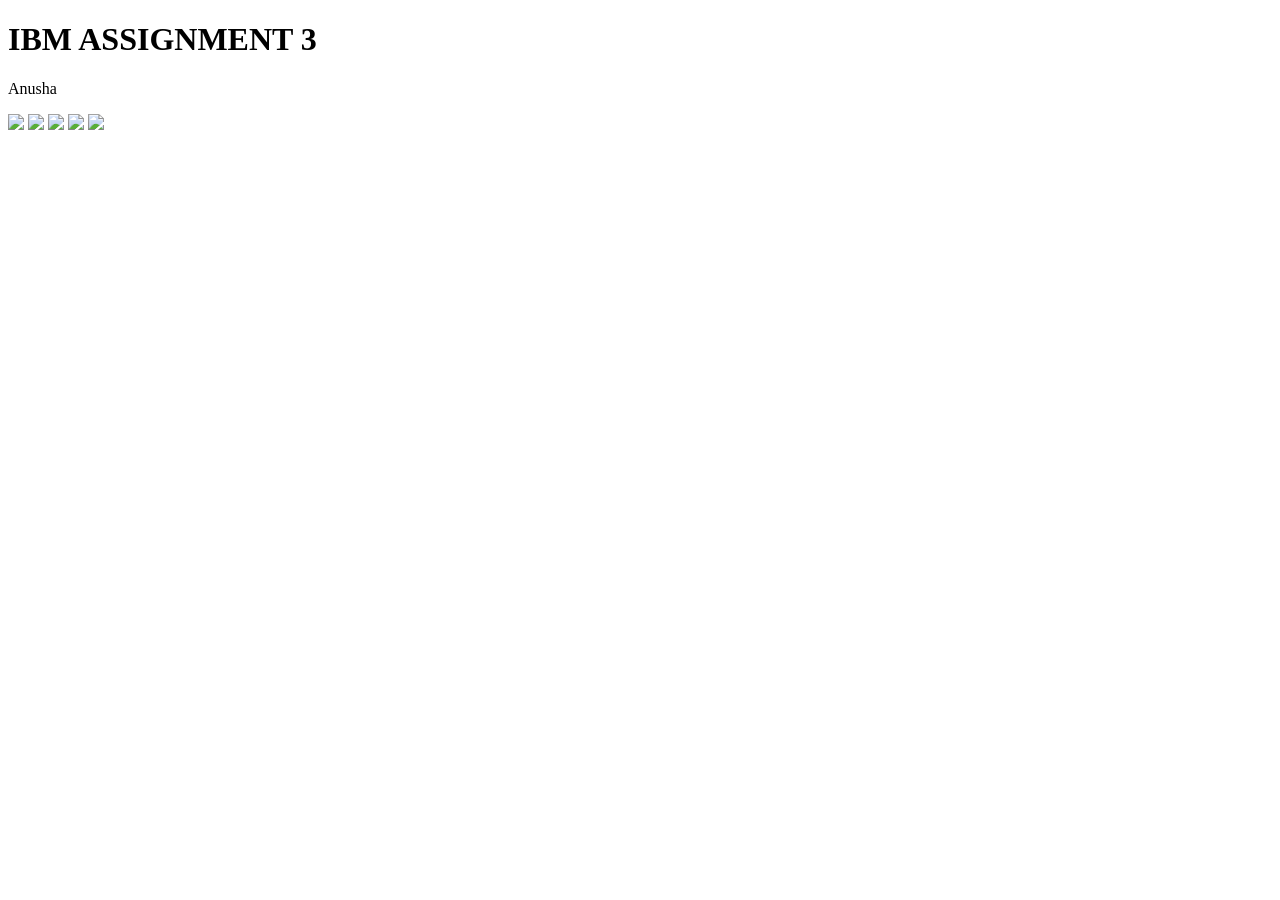
==== assignments/Team member 1 - Anand/assignment-3/index.html @ a286fa49 "Add files via upload" ====
<!DOCTYPE
html>
<html lang="en">
<head>
<meta charset="UTF-8">
<meta http-equiv="X-UA-Compatible" content="IE=edge">
<meta name="viewport" content="width=device-width, initial-scale=1.0">
<title>Shriya IBM Ass 3</title>
</head>
<link rel="stylesheet" href="https://shriyaibm.s3.jp-tok.cloud-object-
storage.appdomain.cloud/style%20(1).css">
<!-- <script
src="https://cdnjs.cloudflare.com/ajax/libs/materialize/1.0.0/js/materialize.min.js"></script>  -->
<!-- <link rel="stylesheet"
href="https://cdnjs.cloudflare.com/ajax/libs/materialize/1.0.0/css/materialize.min.css"> -->
<body>
<style>
img{
height: 25rem !important;
}
.col{
height: 25rem !important;
}
</style>
<div class="wrapper">
<h1>IBM ASSIGNMENT 3</h1>
<p><centre>Anusha</centre></p>
<div class="img-area">
<img class="activator " src="https://shriyaibm.s3.jp-tok.cloud-object- storage.appdomain.cloud/chennai.jpg">
<img class="activator " src="https://shriyaibm.s3.jp-tok.cloud-object-
storage.appdomain.cloud/kerala.jpg">
<img class="activator " src="https://shriyaibm.s3.jp-tok.cloud-object-
storage.appdomain.cloud/madurai.jpg">
<img class="activator " src="https://shriyaibm.s3.jp-tok.cloud-object-
storage.appdomain.cloud/thanjavur.jpg">
<img class="activator " src="https://shriyaibm.s3.jp-tok.cloud-object-
storage.appdomain.cloud/trichy.jpg">
</div>
<script>
window.watsonAssistantChatOptions = {
integrationID: "cdfd03c8-a733-4b80-91cb-f2f1e34bda17", // The ID of this integration.
region: "au-syd", // The region your integration is hosted in.
serviceInstanceID: "ab9b9683-d04e-4af9-92ed-50ce38ac0c8c", // The ID of your service instance.
onLoad: function(instance) { instance.render(); }
};
setTimeout(function(){
const t=document.createElement('script');
t.src="https://web-chat.global.assistant.watson.appdomain.cloud/versions/" +
(window.watsonAssistantChatOptions.clientVersion || 'latest') + "/WatsonAssistantChatEntry.js";
document.head.appendChild(t);
});
</script>
</body>
</html>
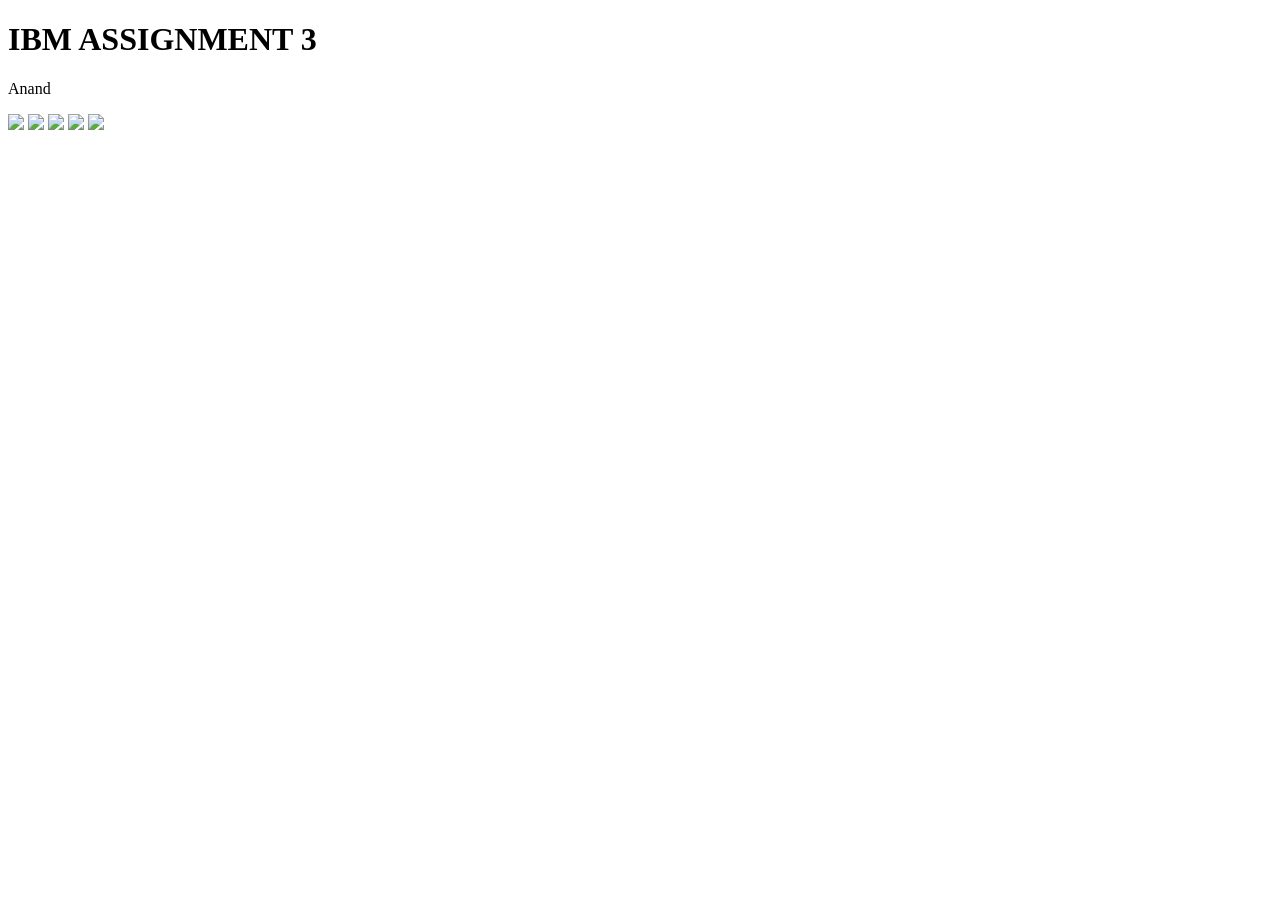
==== commit e356a740: "Update index.html" ====
--- a/assignments/Team member 1 - Anand/assignment-3/index.html
+++ b/assignments/Team member 1 - Anand/assignment-3/index.html
@@ -6,7 +6,7 @@
 <meta charset="UTF-8">
 <meta http-equiv="X-UA-Compatible" content="IE=edge">
 <meta name="viewport" content="width=device-width, initial-scale=1.0">
-<title>Shriya IBM Ass 3</title>
+<title>Ass 3</title>
 </head>
 <link rel="stylesheet" href="https://shriyaibm.s3.jp-tok.cloud-object-
 storage.appdomain.cloud/style%20(1).css">
@@ -25,7 +25,7 @@
 </style>
 <div class="wrapper">
 <h1>IBM ASSIGNMENT 3</h1>
-<p><centre>Anusha</centre></p>
+<p><centre>Anand</centre></p>
 <div class="img-area">
 <img class="activator " src="https://shriyaibm.s3.jp-tok.cloud-object- storage.appdomain.cloud/chennai.jpg">
 <img class="activator " src="https://shriyaibm.s3.jp-tok.cloud-object-
